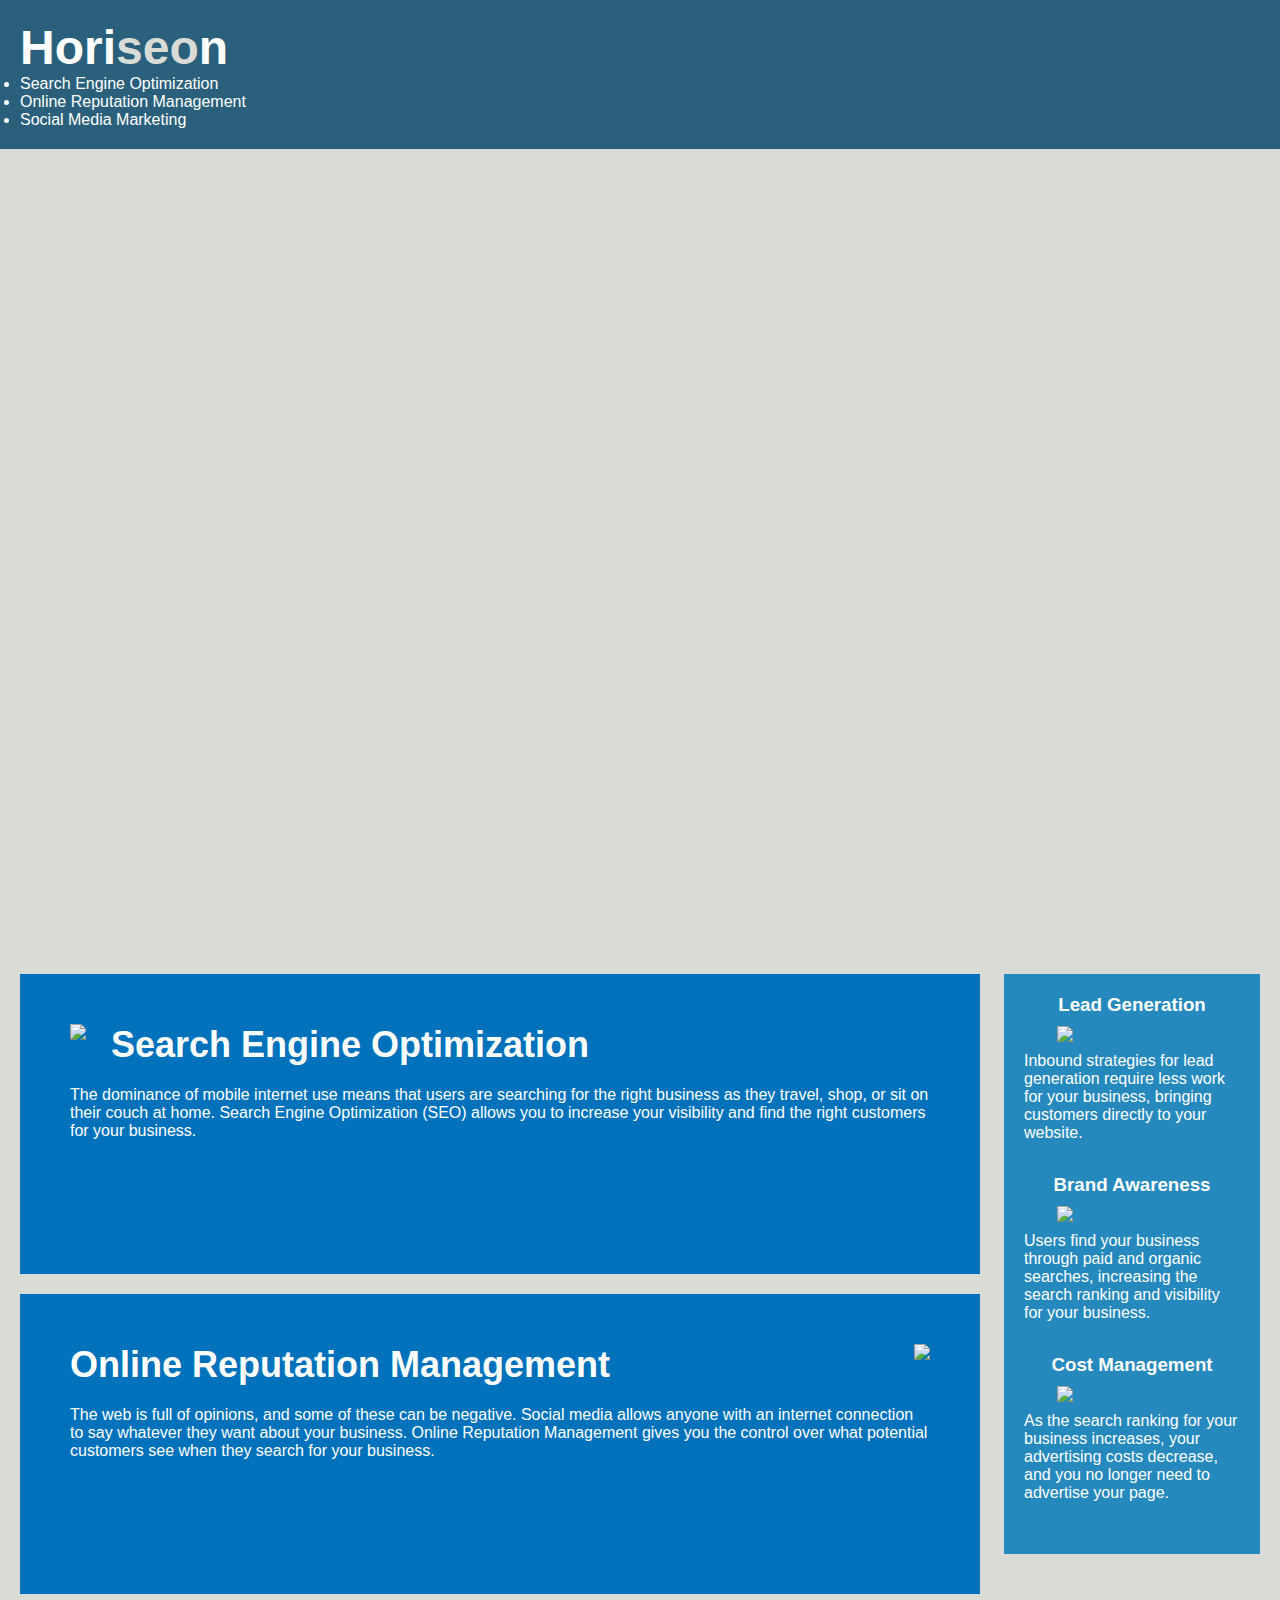
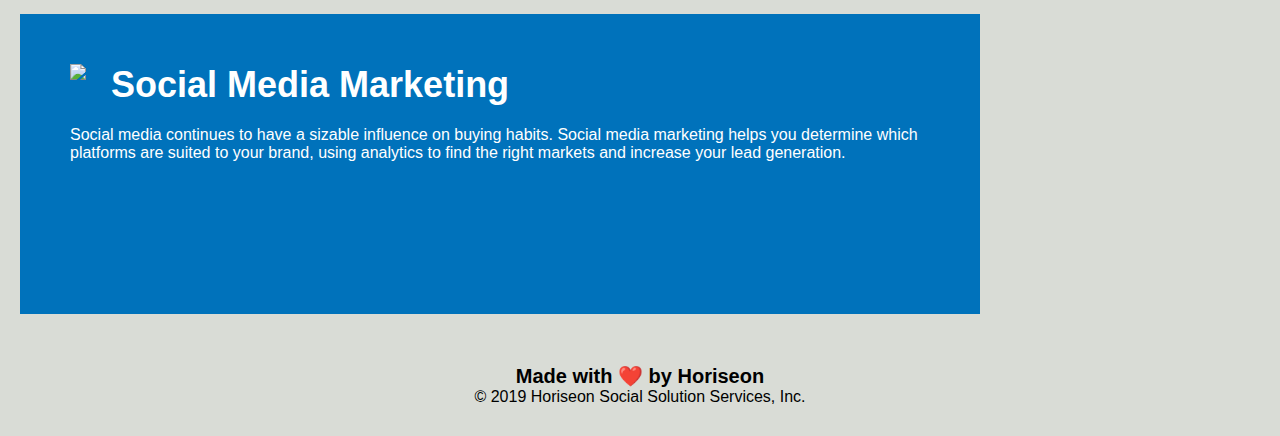
==== Develop/index.html @ 479e1a02 "Updated header section to include Semantic HTML/ Updated title description" ====
<!DOCTYPE html>
<html lang="en-us">

<head>
    <meta charset="UTF-8" />
    <link rel="stylesheet" href="./assets/css/style.css">
    <title>Home Page - Horiseon</title>
</head>

<body>
    <header>
        <h1>Hori<span class="seo">seo</span>n</h1>
        <nav>
            <ul>
                <li>
                    <a href="#search-engine-optimization">Search Engine Optimization</a>
                </li>
                <li>
                    <a href="#online-reputation-management">Online Reputation Management</a>
                </li>
                <li>
                    <a href="#social-media-marketing">Social Media Marketing</a>
                </li>
            </ul>
        </nav>
    </header>
    
    <div class="hero"></div>
    <div class="content">
        <div class="search-engine-optimization">
            <img src="./assets/images/search-engine-optimization.jpg" class="float-left" />
            <h2>Search Engine Optimization</h2>
            <p>
                The dominance of mobile internet use means that users are searching for the right business as they travel, shop, or sit on their couch at home. Search Engine Optimization (SEO) allows you to increase your visibility and find the right customers for your business.
            </p>
        </div>
        <div id="online-reputation-management" class="online-reputation-management">
            <img src="./assets/images/online-reputation-management.jpg" class="float-right" />
            <h2>Online Reputation Management</h2>
            <p>
                The web is full of opinions, and some of these can be negative. Social media allows anyone with an internet connection to say whatever they want about your business. Online Reputation Management gives you the control over what potential customers see when they search for your business.
            </p>
        </div>
        <div id="social-media-marketing" class="social-media-marketing">
            <img src="./assets/images/social-media-marketing.jpg" class="float-left" />
            <h2>Social Media Marketing</h2>
            <p>
                Social media continues to have a sizable influence on buying habits. Social media marketing helps you determine which platforms are suited to your brand, using analytics to find the right markets and increase your lead generation.
            </p>
        </div>
    </div>
    <div class="benefits">
        <div class="benefit-lead">
            <h3>Lead Generation</h3>
            <img src="./assets/images/lead-generation.png" />
            <p>
                Inbound strategies for lead generation require less work for your business, bringing customers directly to your website.
            </p>
        </div>
        <div class="benefit-brand">
            <h3>Brand Awareness</h3>
            <img src="./assets/images/brand-awareness.png" />
            <p>
                Users find your business through paid and organic searches, increasing the search ranking and visibility for your business.
            </p>
        </div>
        <div class="benefit-cost">
            <h3>Cost Management</h3>
            <img src="./assets/images/cost-management.png"></img>
            <p>
                As the search ranking for your business increases, your advertising costs decrease, and you no longer need to advertise your page.
            </p>
        </div>
    </div>
    <div class="footer">
        <h2>Made with ❤️️ by Horiseon</h2>
        <p>
            &copy; 2019 Horiseon Social Solution Services, Inc.
        </p>
    </div>
</body>

</html>
---- Develop/assets/css/style.css ----
* {
    box-sizing: border-box;
    padding: 0;
    margin: 0;
}

body {
    background-color: #d9dcd6;
}

/* header */
header {
    padding: 20px;
    font-family: 'Trebuchet MS', 'Lucida Sans Unicode', 'Lucida Grande', 'Lucida Sans', Arial, sans-serif;
    background-color: #2a607c;
    color: #ffffff;
}

header h1 {
    display: inline-block;
    font-size: 48px;
}

header h1 .seo {
    color: #d9dcd6;
}

header div {
    padding-top: 15px;
    margin-right: 20px;
    float: right;
    font-family: 'Gill Sans', 'Gill Sans MT', Calibri, 'Trebuchet MS', sans-serif;
    font-size: 20px;
}

header div ul {
    list-style-type: none;
}

header div ul li {
    display: inline-block;
    margin-left: 25px;
}

/* End Header */
a {
    color: #ffffff;
    text-decoration: none;
}

p {
    font-size: 16px;
}

.hero {
    height: 800px;
    width: 100%;
    margin-bottom: 25px;
    background-image: url("../images/digital-marketing-meeting.jpg");
    background-size: cover;
    background-position: center;
}

.float-left {
    float: left;
    margin-right: 25px;
}

.float-right {
    float: right;
    margin-left: 25px;
}

.content {
    width: 75%;
    display: inline-block;
    margin-left: 20px;
}

.benefits {
    margin-right: 20px;
    padding: 20px;
    clear: both;
    float: right;
    width: 20%;
    height: 100%;
    font-family: 'Gill Sans', 'Gill Sans MT', Calibri, 'Trebuchet MS', sans-serif;
    background-color: #2589bd;
}

.benefit-lead {
    margin-bottom: 32px;
    color: #ffffff;
}

.benefit-brand {
    margin-bottom: 32px;
    color: #ffffff;
}

.benefit-cost {
    margin-bottom: 32px;
    color: #ffffff;
}

.benefit-lead h3 {
    margin-bottom: 10px;
    text-align: center;
}

.benefit-brand h3 {
    margin-bottom: 10px;
    text-align: center;
}

.benefit-cost h3 {
    margin-bottom: 10px;
    text-align: center;
}

.benefit-lead img {
    display: block;
    margin: 10px auto;
    max-width: 150px;
}

.benefit-brand img {
    display: block;
    margin: 10px auto;
    max-width: 150px;
}

.benefit-cost img {
    display: block;
    margin: 10px auto;
    max-width: 150px;
}

.search-engine-optimization {
    margin-bottom: 20px;
    padding: 50px;
    height: 300px;
    font-family: 'Gill Sans', 'Gill Sans MT', Calibri, 'Trebuchet MS', sans-serif;
    background-color: #0072bb;
    color: #ffffff;
}

.online-reputation-management {
    margin-bottom: 20px;
    padding: 50px;
    height: 300px;
    font-family: 'Gill Sans', 'Gill Sans MT', Calibri, 'Trebuchet MS', sans-serif;
    background-color: #0072bb;
    color: #ffffff;
}

.social-media-marketing {
    margin-bottom: 20px;
    padding: 50px;
    height: 300px;
    font-family: 'Gill Sans', 'Gill Sans MT', Calibri, 'Trebuchet MS', sans-serif;
    background-color: #0072bb;
    color: #ffffff;
}

.search-engine-optimization img {
    max-height: 200px;
}

.online-reputation-management img {
    max-height: 200px;
}

.social-media-marketing img {
    max-height: 200px;
}

.search-engine-optimization h2 {
    margin-bottom: 20px;
    font-size: 36px;
}

.online-reputation-management h2 {
    margin-bottom: 20px;
    font-size: 36px;
}

.social-media-marketing h2 {
    margin-bottom: 20px;
    font-size: 36px;
}

.footer {
    padding: 30px;
    clear: both;
    font-family: 'Trebuchet MS', 'Lucida Sans Unicode', 'Lucida Grande', 'Lucida Sans', Arial, sans-serif;
    text-align: center;
}

.footer h2 {
    font-size: 20px;
}
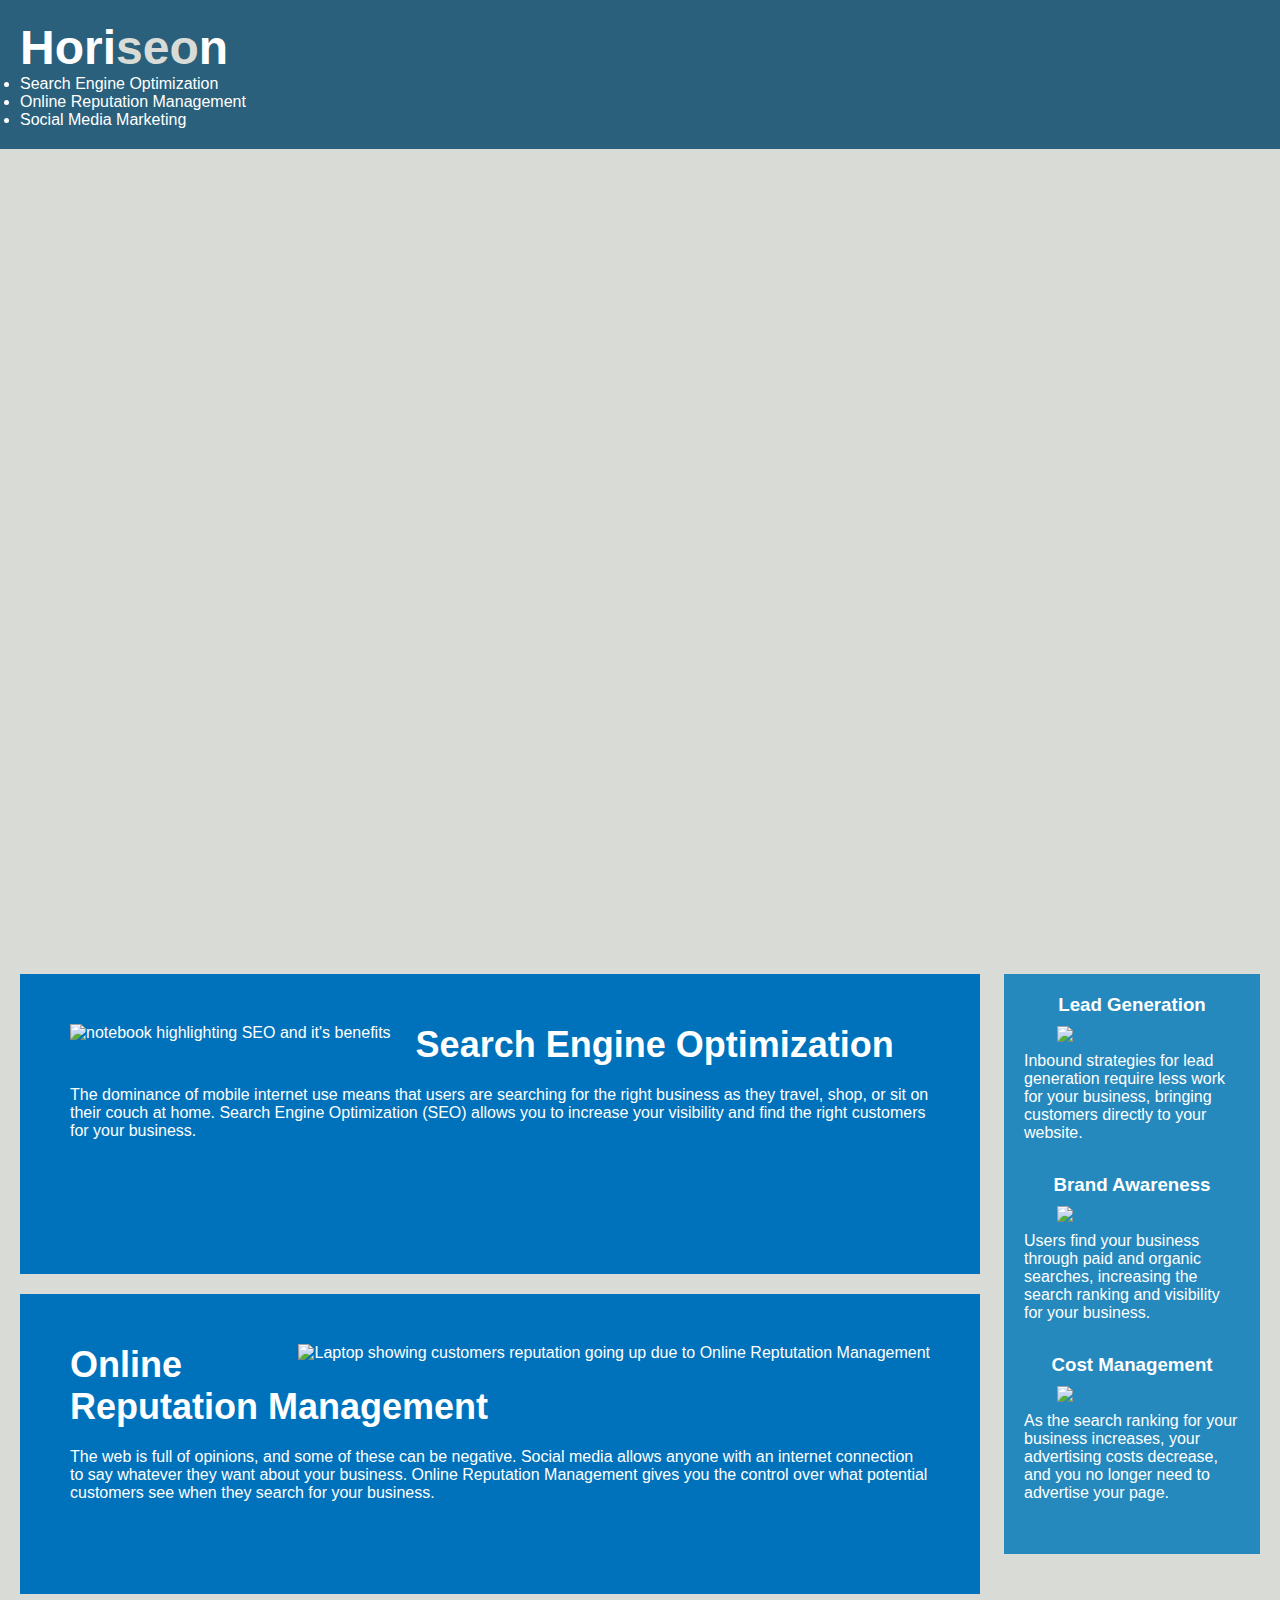
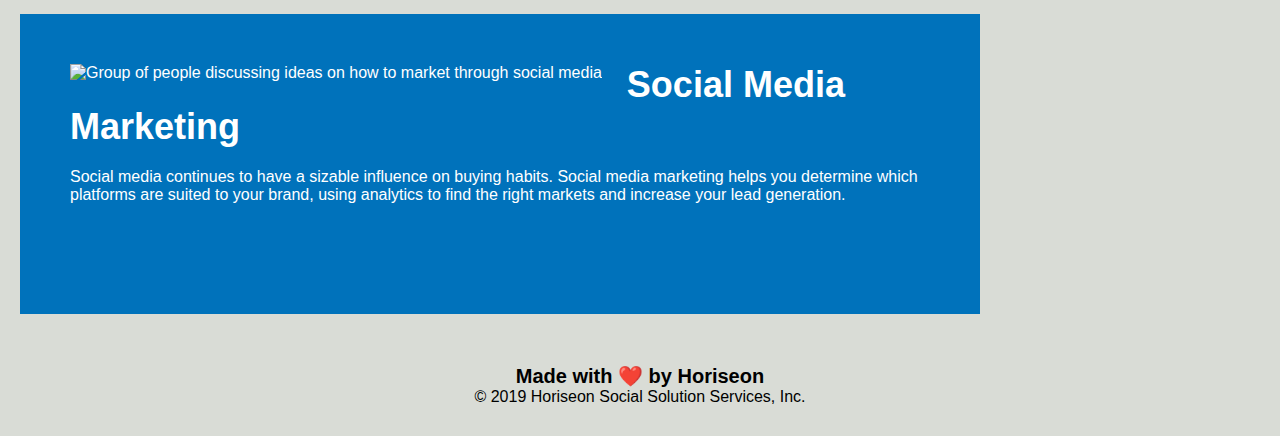
==== commit 04d9a48e: "Updated Hero and Content Sections to satisfy semantic requirements/Included alt descriptions for ima" ====
--- a/Develop/index.html
+++ b/Develop/index.html
@@ -25,30 +25,30 @@
         </nav>
     </header>
     
-    <div class="hero"></div>
-    <div class="content">
-        <div class="search-engine-optimization">
-            <img src="./assets/images/search-engine-optimization.jpg" class="float-left" />
+    <section class="hero"></section>
+    <section class="content">
+        <article class="search-engine-optimization">
+            <img src="./assets/images/search-engine-optimization.jpg" class="float-left" alt="notebook highlighting SEO and it's benefits" />
             <h2>Search Engine Optimization</h2>
             <p>
                 The dominance of mobile internet use means that users are searching for the right business as they travel, shop, or sit on their couch at home. Search Engine Optimization (SEO) allows you to increase your visibility and find the right customers for your business.
             </p>
-        </div>
-        <div id="online-reputation-management" class="online-reputation-management">
-            <img src="./assets/images/online-reputation-management.jpg" class="float-right" />
+        </article>
+        <article id="online-reputation-management" class="online-reputation-management">
+            <img src="./assets/images/online-reputation-management.jpg" class="float-right" alt="Laptop showing customers reputation going up due to Online Reptutation Management" />
             <h2>Online Reputation Management</h2>
             <p>
                 The web is full of opinions, and some of these can be negative. Social media allows anyone with an internet connection to say whatever they want about your business. Online Reputation Management gives you the control over what potential customers see when they search for your business.
             </p>
-        </div>
-        <div id="social-media-marketing" class="social-media-marketing">
-            <img src="./assets/images/social-media-marketing.jpg" class="float-left" />
+        </article>
+        <article id="social-media-marketing" class="social-media-marketing">
+            <img src="./assets/images/social-media-marketing.jpg" class="float-left" alt="Group of people discussing ideas on how to market through social media" />
             <h2>Social Media Marketing</h2>
             <p>
                 Social media continues to have a sizable influence on buying habits. Social media marketing helps you determine which platforms are suited to your brand, using analytics to find the right markets and increase your lead generation.
             </p>
-        </div>
-    </div>
+        </article>
+    </section>
     <div class="benefits">
         <div class="benefit-lead">
             <h3>Lead Generation</h3>
--- a/Develop/assets/css/style.css
+++ b/Develop/assets/css/style.css
@@ -42,7 +42,7 @@
     margin-left: 25px;
 }
 
-/* End Header */
+/* End Header` */
 a {
     color: #ffffff;
     text-decoration: none;
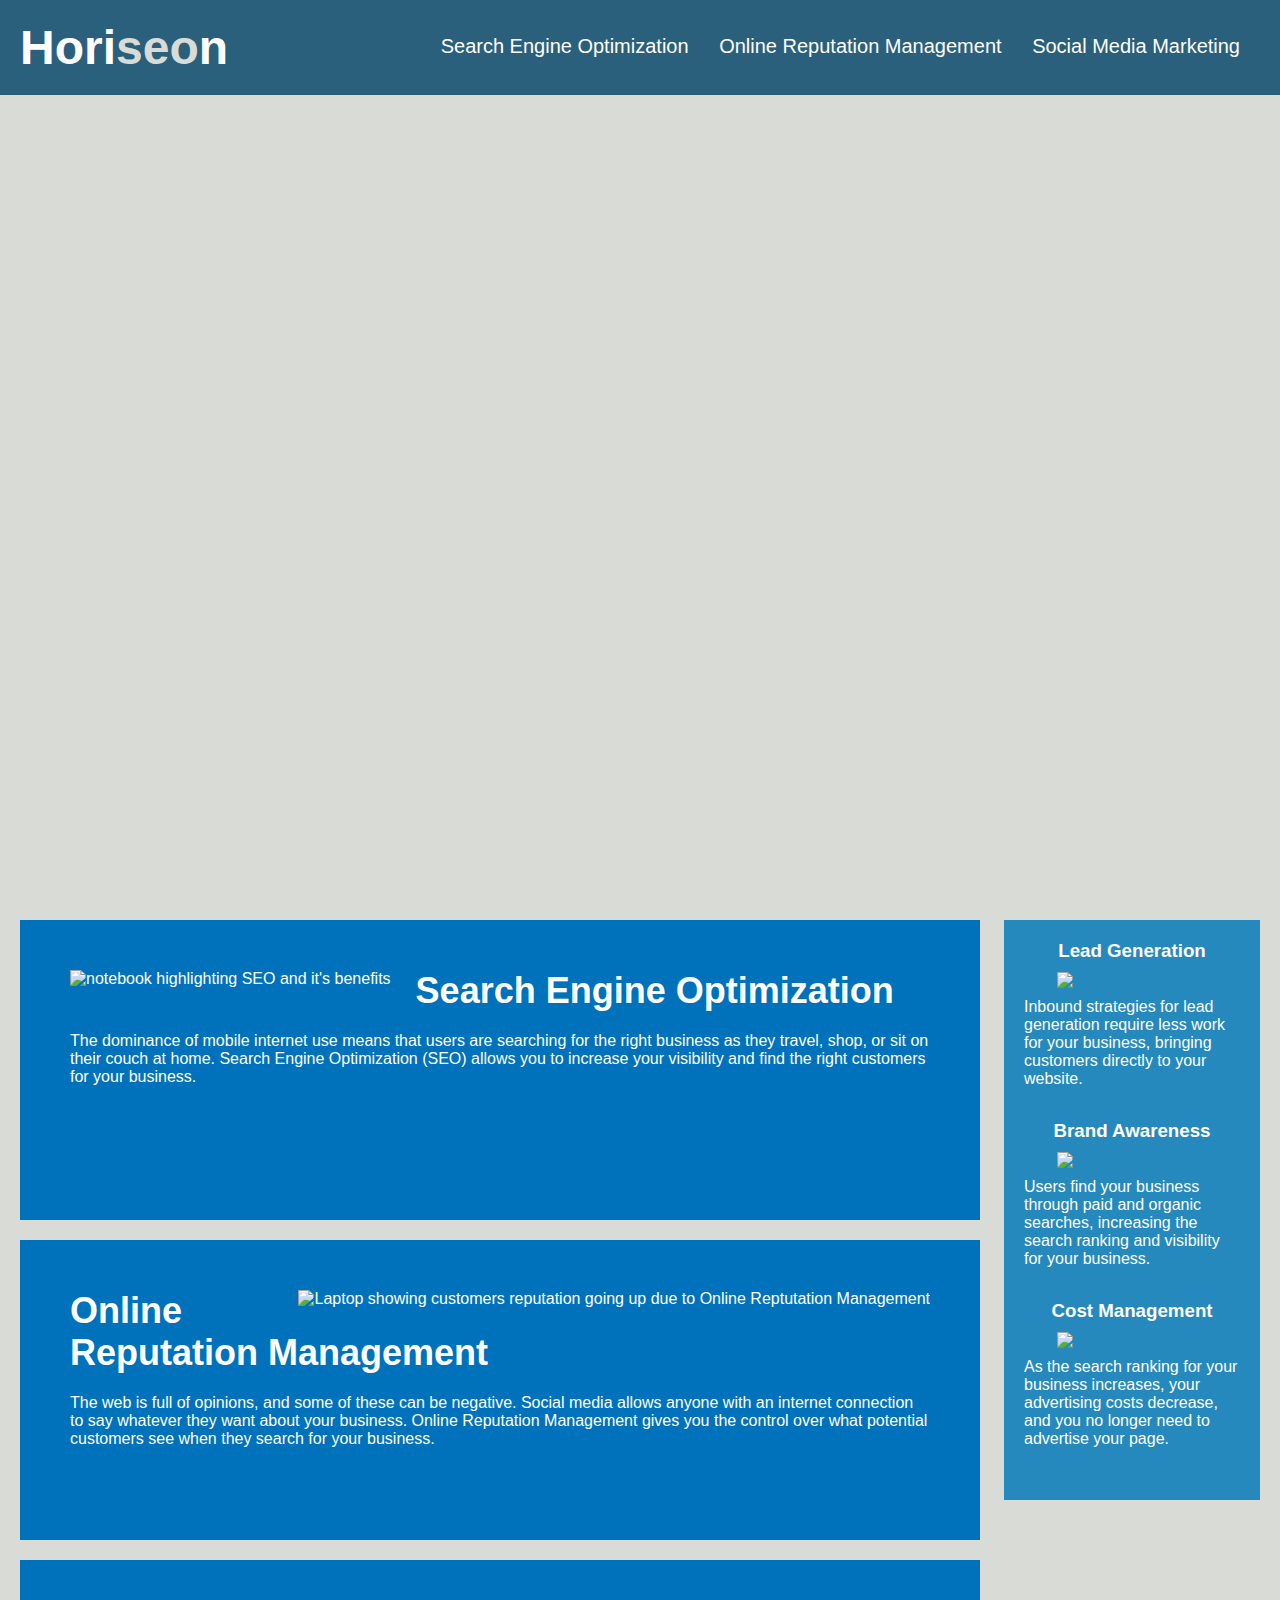
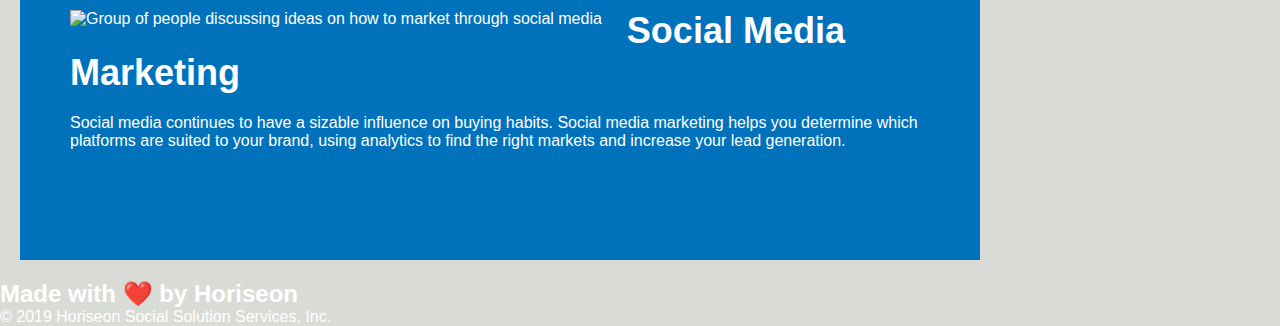
==== commit c6452e17: "rearranged CSS and refactored Header and Hero Section" ====
--- a/Develop/index.html
+++ b/Develop/index.html
@@ -27,21 +27,21 @@
     
     <section class="hero"></section>
     <section class="content">
-        <article class="search-engine-optimization">
+        <article id="search-engine-optimization" class="hero-article">
             <img src="./assets/images/search-engine-optimization.jpg" class="float-left" alt="notebook highlighting SEO and it's benefits" />
             <h2>Search Engine Optimization</h2>
             <p>
                 The dominance of mobile internet use means that users are searching for the right business as they travel, shop, or sit on their couch at home. Search Engine Optimization (SEO) allows you to increase your visibility and find the right customers for your business.
             </p>
         </article>
-        <article id="online-reputation-management" class="online-reputation-management">
+        <article id="online-reputation-management" class="hero-article">
             <img src="./assets/images/online-reputation-management.jpg" class="float-right" alt="Laptop showing customers reputation going up due to Online Reptutation Management" />
             <h2>Online Reputation Management</h2>
             <p>
                 The web is full of opinions, and some of these can be negative. Social media allows anyone with an internet connection to say whatever they want about your business. Online Reputation Management gives you the control over what potential customers see when they search for your business.
             </p>
         </article>
-        <article id="social-media-marketing" class="social-media-marketing">
+        <article id="social-media-marketing" class="hero-article">
             <img src="./assets/images/social-media-marketing.jpg" class="float-left" alt="Group of people discussing ideas on how to market through social media" />
             <h2>Social Media Marketing</h2>
             <p>
@@ -49,35 +49,35 @@
             </p>
         </article>
     </section>
-    <div class="benefits">
-        <div class="benefit-lead">
+    <section class="benefits">
+        <article class="benefit-lead">
             <h3>Lead Generation</h3>
             <img src="./assets/images/lead-generation.png" />
             <p>
                 Inbound strategies for lead generation require less work for your business, bringing customers directly to your website.
             </p>
-        </div>
-        <div class="benefit-brand">
+        </article>
+        <article class="benefit-brand">
             <h3>Brand Awareness</h3>
             <img src="./assets/images/brand-awareness.png" />
             <p>
                 Users find your business through paid and organic searches, increasing the search ranking and visibility for your business.
             </p>
-        </div>
-        <div class="benefit-cost">
+        </article>
+        <article class="benefit-cost">
             <h3>Cost Management</h3>
             <img src="./assets/images/cost-management.png"></img>
             <p>
                 As the search ranking for your business increases, your advertising costs decrease, and you no longer need to advertise your page.
             </p>
-        </div>
-    </div>
-    <div class="footer">
+        </article>
+    </section>
+    <footer">
         <h2>Made with ❤️️ by Horiseon</h2>
         <p>
             &copy; 2019 Horiseon Social Solution Services, Inc.
         </p>
-    </div>
+    </footer>
 </body>
 
 </html>
--- a/Develop/assets/css/style.css
+++ b/Develop/assets/css/style.css
@@ -6,14 +6,20 @@
 
 body {
     background-color: #d9dcd6;
+    color: white;
+    font-family: 'Gill Sans', 'Gill Sans MT', Calibri, 'Trebuchet MS', sans-serif;
 }
 
-/* header */
+a {
+    text-decoration: none;
+    color: white;
+}
+
+/* Header Section */
 header {
     padding: 20px;
     font-family: 'Trebuchet MS', 'Lucida Sans Unicode', 'Lucida Grande', 'Lucida Sans', Arial, sans-serif;
     background-color: #2a607c;
-    color: #ffffff;
 }
 
 header h1 {
@@ -25,33 +31,25 @@
     color: #d9dcd6;
 }
 
-header div {
+header nav {
     padding-top: 15px;
     margin-right: 20px;
     float: right;
-    font-family: 'Gill Sans', 'Gill Sans MT', Calibri, 'Trebuchet MS', sans-serif;
     font-size: 20px;
 }
 
-header div ul {
+header nav ul {
     list-style-type: none;
 }
 
-header div ul li {
+header nav ul li {
     display: inline-block;
     margin-left: 25px;
 }
 
-/* End Header` */
-a {
-    color: #ffffff;
-    text-decoration: none;
-}
+/* End Header Section */
 
-p {
-    font-size: 16px;
-}
-
+/* Hero Section */
 .hero {
     height: 800px;
     width: 100%;
@@ -77,6 +75,25 @@
     margin-left: 20px;
 }
 
+.hero-article{
+    margin-bottom: 20px;
+    padding: 50px;
+    height: 300px;
+    background-color: #0072bb;
+}
+
+.hero-article h2 {
+    margin-bottom: 20px;
+    font-size: 36px;
+}
+
+.hero-article img {
+    max-height: 200px;
+}
+
+/* End Hero Section */
+
+/* Benefits Section */
 .benefits {
     margin-right: 20px;
     padding: 20px;
@@ -84,23 +101,19 @@
     float: right;
     width: 20%;
     height: 100%;
-    font-family: 'Gill Sans', 'Gill Sans MT', Calibri, 'Trebuchet MS', sans-serif;
     background-color: #2589bd;
 }
 
 .benefit-lead {
     margin-bottom: 32px;
-    color: #ffffff;
 }
 
 .benefit-brand {
     margin-bottom: 32px;
-    color: #ffffff;
 }
 
 .benefit-cost {
     margin-bottom: 32px;
-    color: #ffffff;
 }
 
 .benefit-lead h3 {
@@ -136,67 +149,17 @@
     max-width: 150px;
 }
 
-.search-engine-optimization {
-    margin-bottom: 20px;
-    padding: 50px;
-    height: 300px;
-    font-family: 'Gill Sans', 'Gill Sans MT', Calibri, 'Trebuchet MS', sans-serif;
-    background-color: #0072bb;
-    color: #ffffff;
-}
+/* End Benefit Section */
 
-.online-reputation-management {
-    margin-bottom: 20px;
-    padding: 50px;
-    height: 300px;
-    font-family: 'Gill Sans', 'Gill Sans MT', Calibri, 'Trebuchet MS', sans-serif;
-    background-color: #0072bb;
-    color: #ffffff;
-}
-
-.social-media-marketing {
-    margin-bottom: 20px;
-    padding: 50px;
-    height: 300px;
-    font-family: 'Gill Sans', 'Gill Sans MT', Calibri, 'Trebuchet MS', sans-serif;
-    background-color: #0072bb;
-    color: #ffffff;
-}
-
-.search-engine-optimization img {
-    max-height: 200px;
-}
-
-.online-reputation-management img {
-    max-height: 200px;
-}
-
-.social-media-marketing img {
-    max-height: 200px;
-}
-
-.search-engine-optimization h2 {
-    margin-bottom: 20px;
-    font-size: 36px;
-}
-
-.online-reputation-management h2 {
-    margin-bottom: 20px;
-    font-size: 36px;
-}
-
-.social-media-marketing h2 {
-    margin-bottom: 20px;
-    font-size: 36px;
-}
-
-.footer {
+/*Footer Section*/
+footer {
     padding: 30px;
     clear: both;
     font-family: 'Trebuchet MS', 'Lucida Sans Unicode', 'Lucida Grande', 'Lucida Sans', Arial, sans-serif;
     text-align: center;
 }
 
-.footer h2 {
+footer h2 {
     font-size: 20px;
 }
+/* End Footer Section */